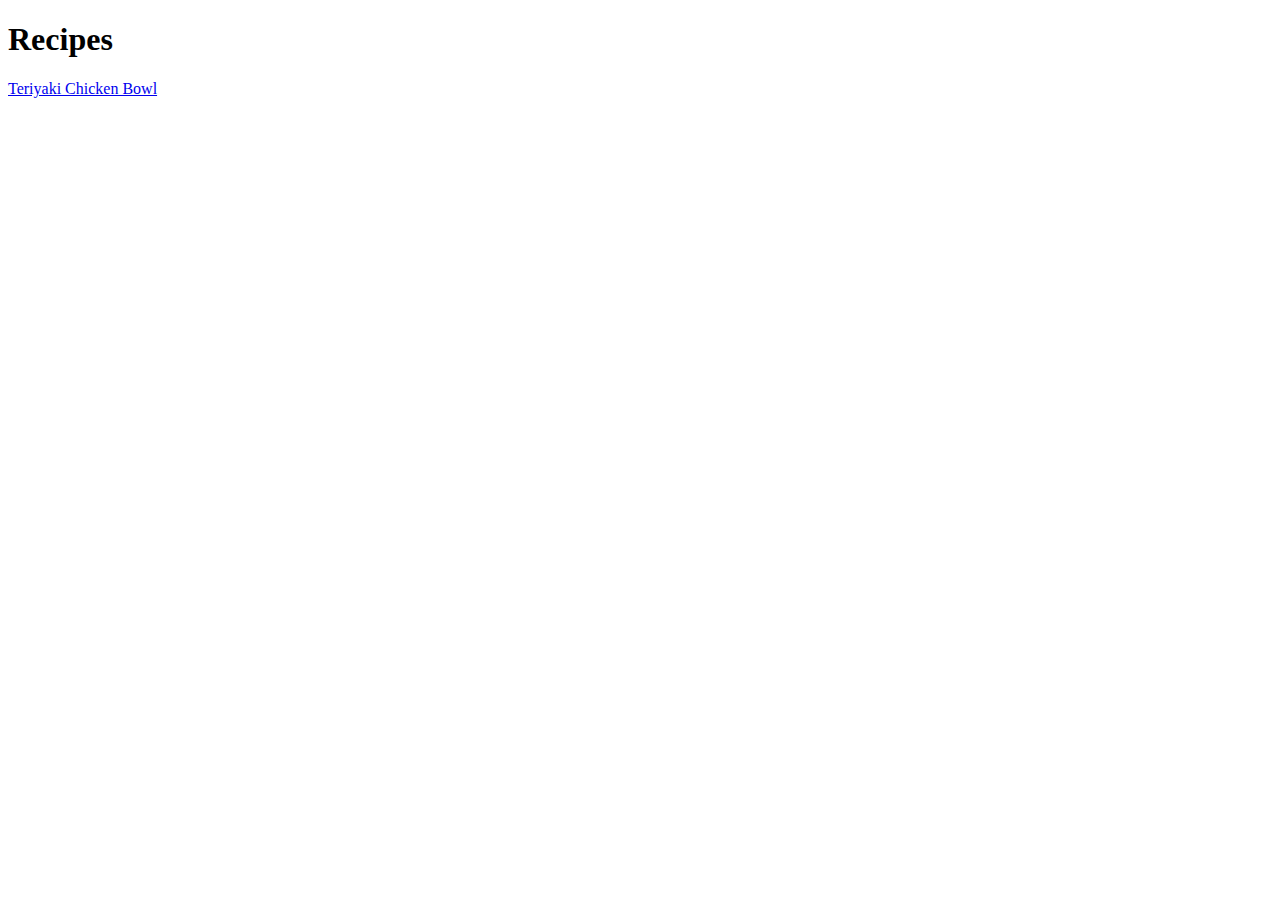
==== index.html @ a0d318e7 "created and linked index file and chicken bowl html files. chicken bowl file is done for the most pa" ====
<!DOCTYPE html>
<html lang="en">
<head>
    <meta charset="UTF-8">
    <meta name="viewport" content="width=device-width, initial-scale=1.0">
    <title>Recipes</title>
</head>
<body>
    <h1>Recipes</h1>
    <a href="recipes/chickenBowl.html">Teriyaki Chicken Bowl</a>
</body>
</html>
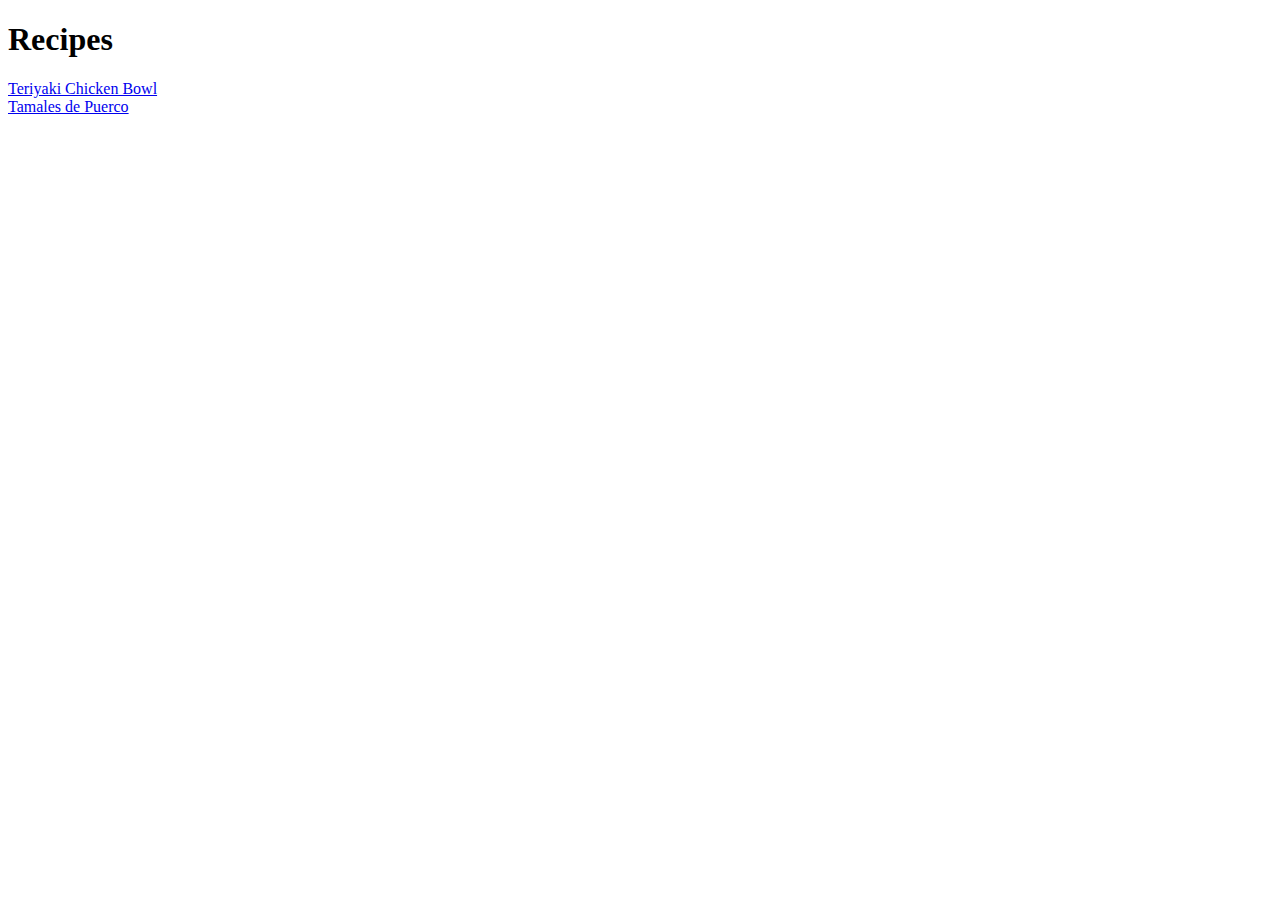
==== commit 53243b7c: "Tamles html file is done and linked to index" ====
--- a/index.html
+++ b/index.html
@@ -8,5 +8,7 @@
 <body>
     <h1>Recipes</h1>
     <a href="recipes/chickenBowl.html">Teriyaki Chicken Bowl</a>
+    <br>
+    <a href="recipes/tamales.html">Tamales de Puerco</a>
 </body>
 </html>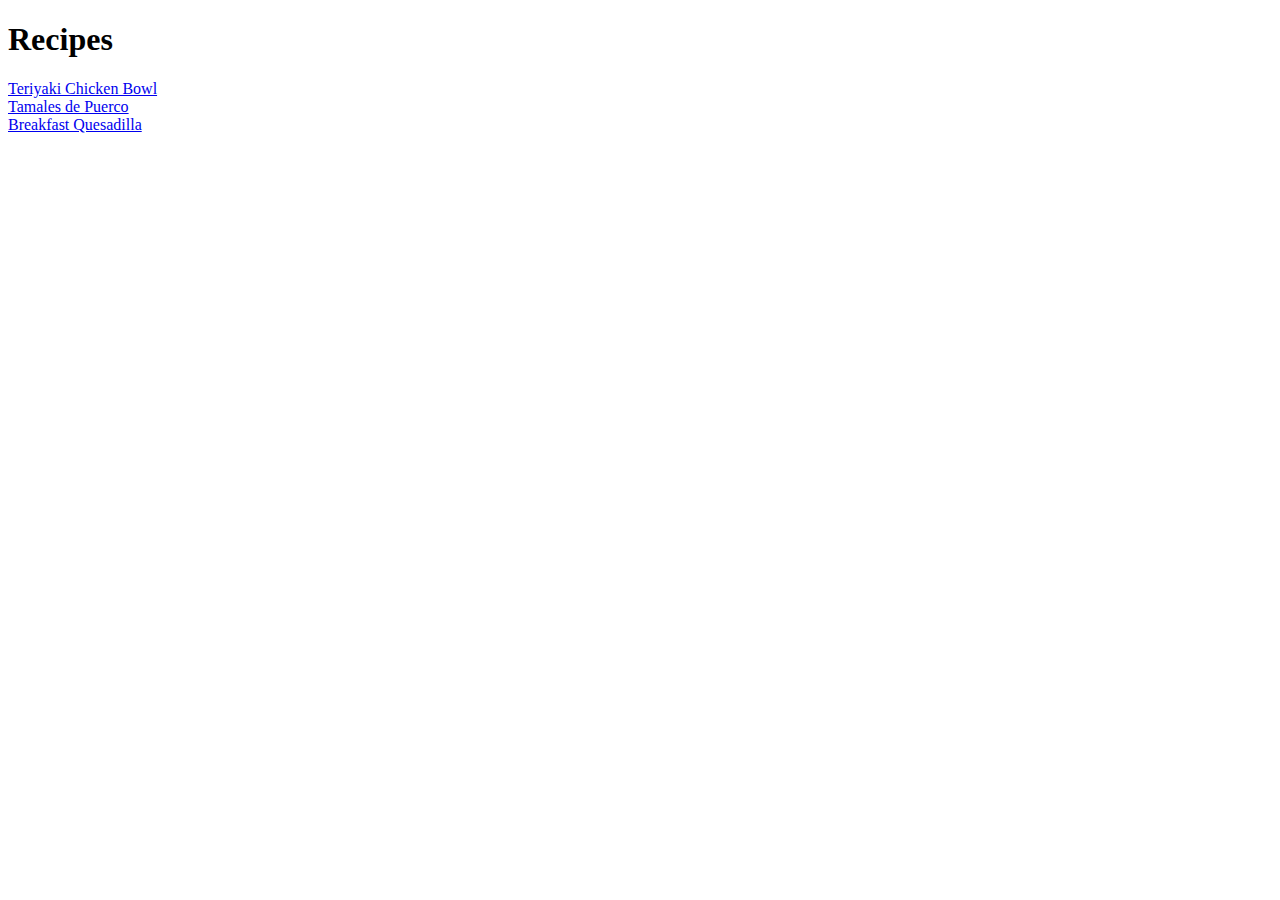
==== commit 73b59d23: "created quesadilla html file and linked to index, project should be complete" ====
--- a/index.html
+++ b/index.html
@@ -7,8 +7,10 @@
 </head>
 <body>
     <h1>Recipes</h1>
-    <a href="recipes/chickenBowl.html">Teriyaki Chicken Bowl</a>
+    <a href="recipes/chickenBowl.html" target="_blank">Teriyaki Chicken Bowl</a>
     <br>
-    <a href="recipes/tamales.html">Tamales de Puerco</a>
+    <a href="recipes/tamales.html" target="_blank">Tamales de Puerco</a>
+    <br>
+    <a href="recipes/quesadillas.html" target="_blank">Breakfast Quesadilla</a>
 </body>
 </html>